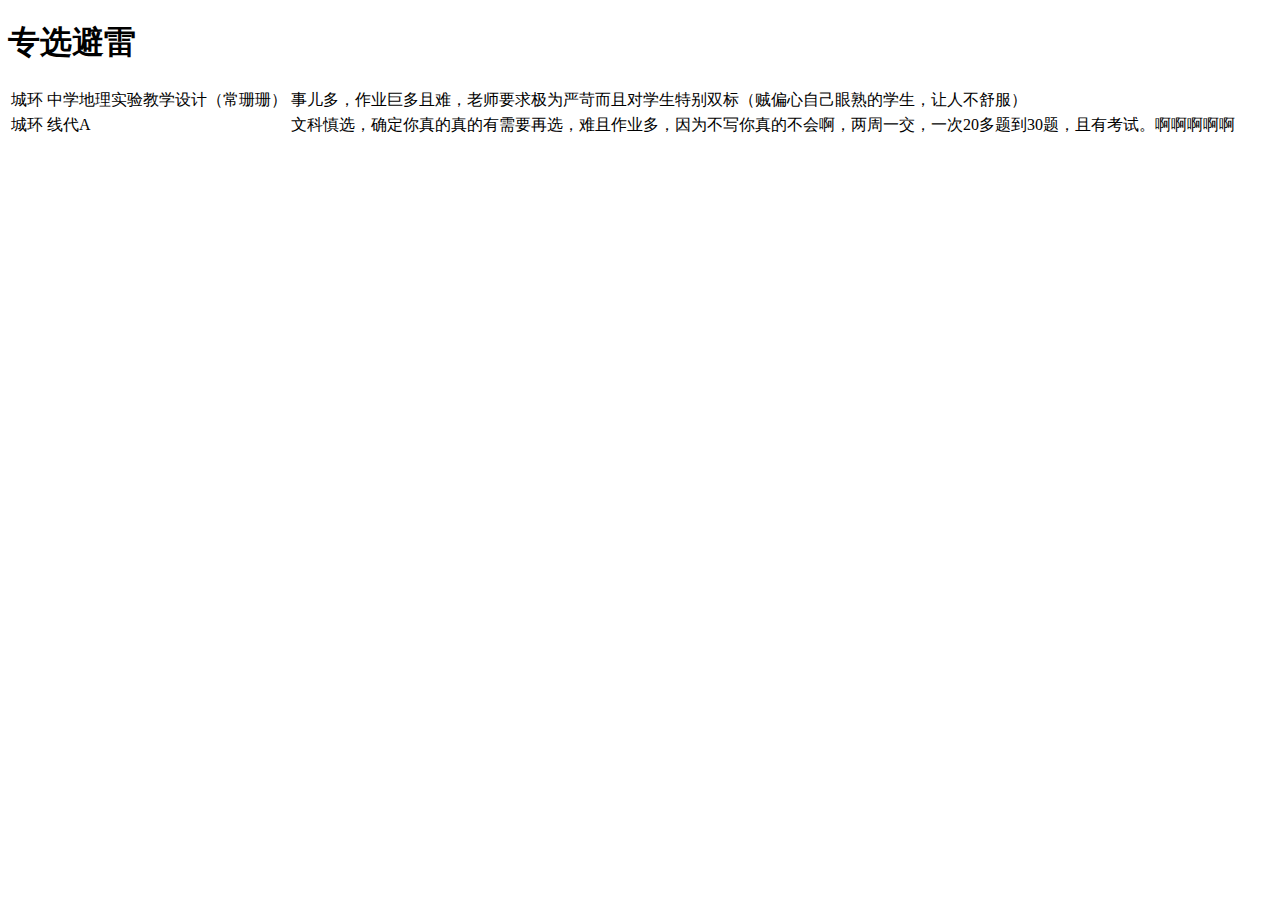
==== 专选避雷.html @ cfe33991 "Add files via upload" ====
﻿<!DOCTYPE html>
<html lang="zh">
<head>
    <meta charset="UTF-8">
    <title>专选避雷</title>
    <link rel="stylesheet" type="text/css" href="styles.css">
</head>
<body>
    <h1>专选避雷</h1>
    <table>
        <tr>
            <td>城环</td>
            <td>中学地理实验教学设计（常珊珊）</td>
            <td>事儿多，作业巨多且难，老师要求极为严苛而且对学生特别双标（贼偏心自己眼熟的学生，让人不舒服）</td>
        </tr>
        <tr>
            <td>城环</td>
            <td>线代A </td>
            <td>文科慎选，确定你真的真的有需要再选，难且作业多，因为不写你真的不会啊，两周一交，一次20多题到30题，且有考试。啊啊啊啊啊</td>
        </tr>
    </table>
</body>
</html>
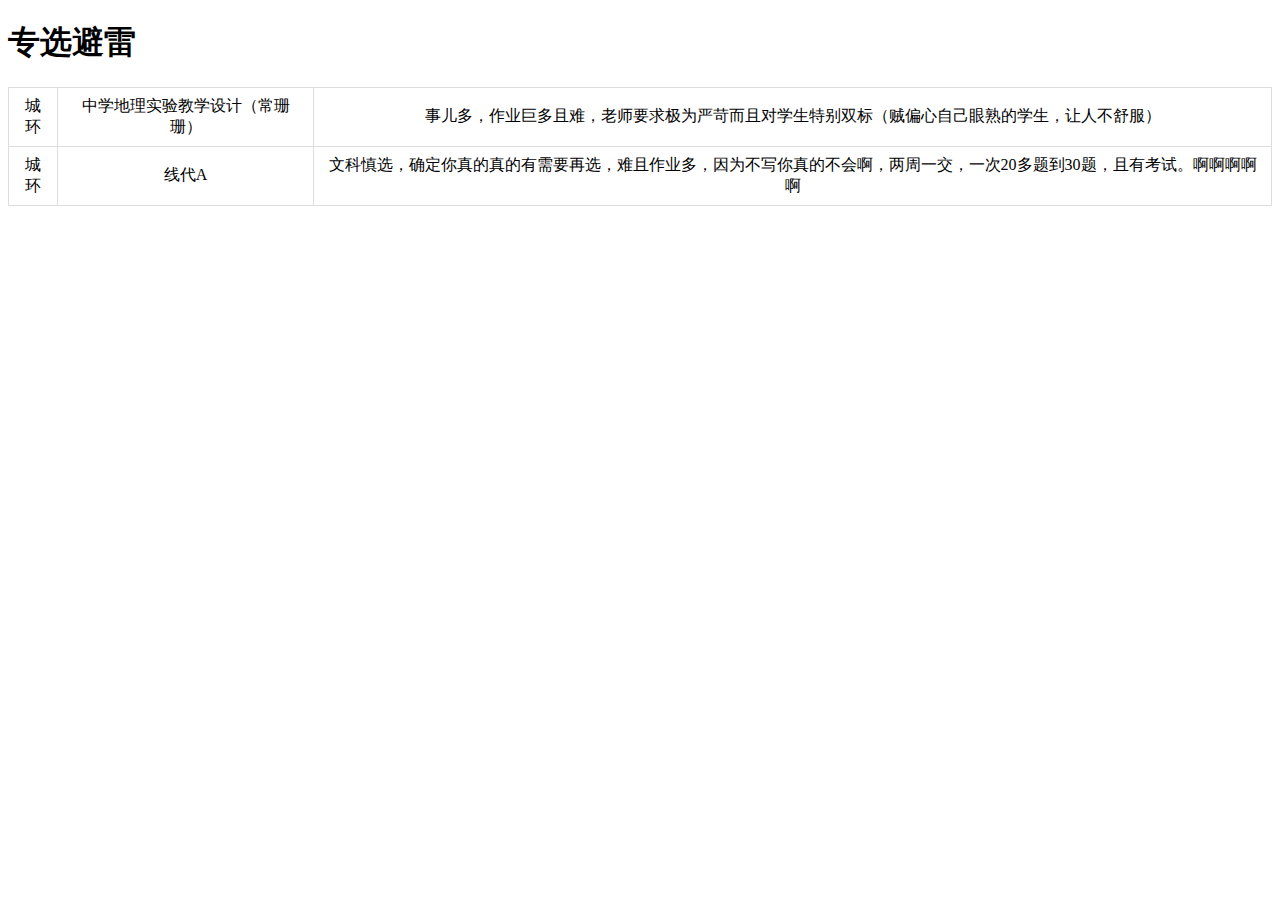
==== commit 630eaf00: "Add files via upload" ====
--- a/专选避雷.html
+++ b/专选避雷.html
@@ -3,11 +3,11 @@
 <head>
     <meta charset="UTF-8">
     <title>专选避雷</title>
-    <link rel="stylesheet" type="text/css" href="styles.css">
+    <link rel="stylesheet" href="./style.css" >
 </head>
 <body>
     <h1>专选避雷</h1>
-    <table>
+    <table class="table-style1">
         <tr>
             <td>城环</td>
             <td>中学地理实验教学设计（常珊珊）</td>
--- a/style.css
+++ b/style.css
@@ -0,0 +1,43 @@
+.table-style1 {
+    width: 100%;
+    border-collapse: collapse;
+    margin-bottom: 20px;
+}
+
+.table-style1, .table-style1 th, .table-style1 td {
+    border: 1px solid #ddd;
+    padding: 8px;
+    text-align: left;
+}
+
+.table-style1 th, .table-style1 td {
+    text-align: center;
+}
+
+.table-style1 th {
+    background-color: #f2f2f2;
+}
+
+.table-style2 {
+    width: 100%;
+    border-collapse: collapse;
+    margin-bottom: 20px;
+}
+
+.table-style2, .table-style2 th, .table-style2 td {
+    border: 1px solid #ddd;
+    padding: 8px;
+    text-align: left;
+}
+
+.table-style2 th, .table-style2 td {
+    text-align: center;
+}
+
+.table-style2 th {
+    background-color: #f2f2f2;
+}
+
+.table-style2 td {
+    color: red;
+}